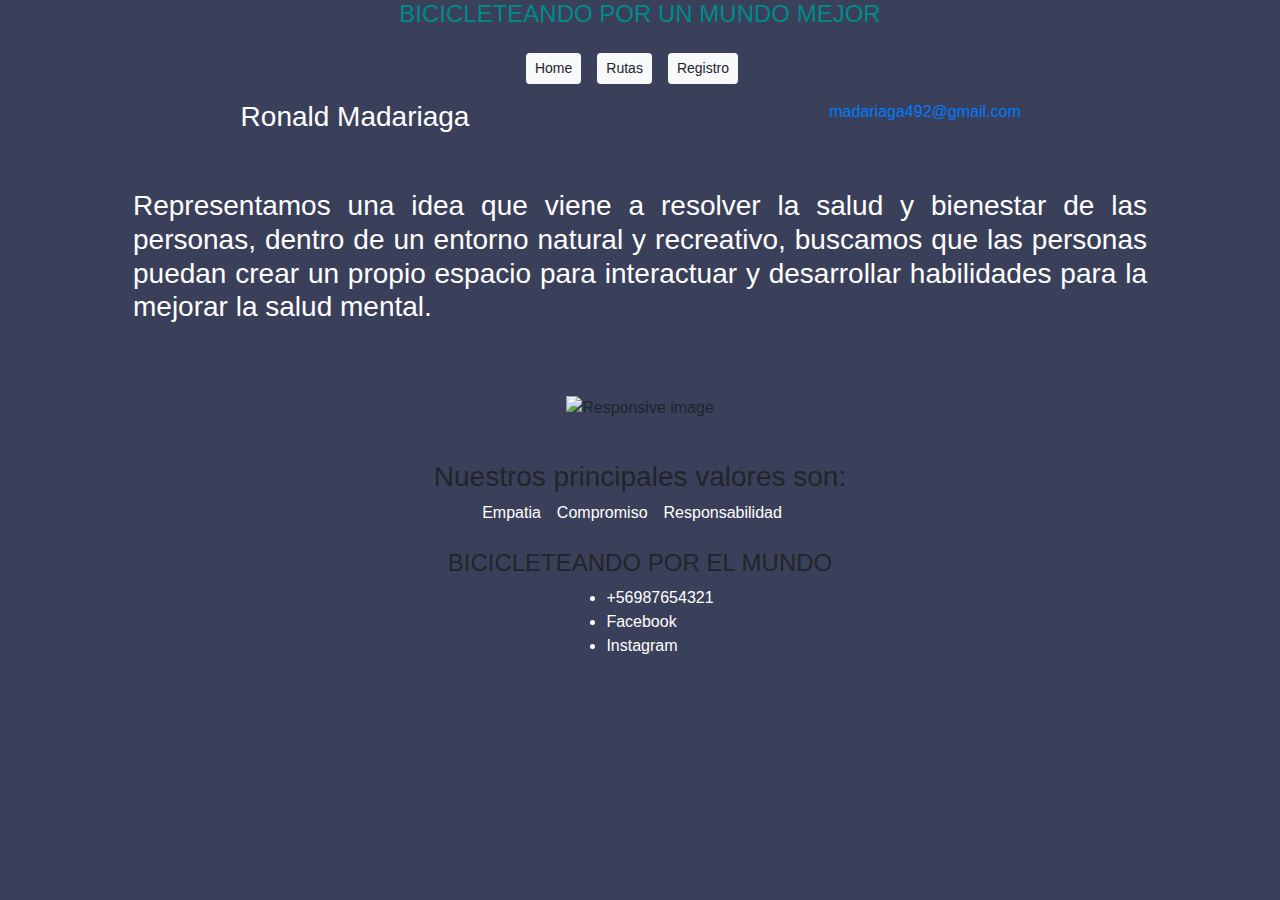
==== index.html @ e614f916 "Versión 1" ====
<!DOCTYPE html>
<html lang="es">
  <head>
    <meta charset="UTF-8" />
    <meta http-equiv="X-UA-Compatible" content="IE=edge" />
    <meta name="viewport" content="width=device-width, initial-scale=1.0" />
    <link
      rel="stylesheet"
      href="https://maxcdn.bootstrapcdn.com/bootstrap/4.0.0/css/bootstrap.min.css"
      integrity="sha384-Gn5384xqQ1aoWXA+058RXPxPg6fy4IWvTNh0E263XmFcJlSAwiGgFAW/dAiS6JXm"
      crossorigin="anonymous"
    />
    <!-- <link rel="stylesheet" href="estiloRonald.css" /> -->
    <title>Ideas Innovadoras</title>
  </head>
  
  <body class="container" style="background-color: #3a405a">
    <!-- Titulo -->
    <div class="row">
      <div class="col-12 d-flex justify-content-center">
        <h4 style="color: darkcyan">BICICLETEANDO POR UN MUNDO MEJOR</h4>
      </div>
    </div>
    <!-- NavBar -->
    <div class="row">
      <div class="col-12 d-flex justify-content-center mt-3">
        <button class="btn btn-light btn-sm mr-3" onclick="changeView('home')">
          Home
        </button>
        <button class="btn btn-light btn-sm mr-3" onclick="changeView('routes')">
          Rutas
        </button>
        <button class="btn btn-light btn-sm mr-3" onclick="changeView('register')">
          Registro
        </button>
      </div>
    </div>
    <!-- Perfil -->
    <div class="row mt-3">
      <div class="col-xs-12 col-md-6 d-flex justify-content-center">
        <h3 style="color: #fff">Ronald Madariaga</h3>
      </div>
      <div class="col-xs-12 col-md-6 d-flex justify-content-center">
        <span>
          <a href="mailto:madariaga492@gmail.com">
            madariaga492@gmail.com
          </a>
        </span>
      </div>
    </div>
    <!-- Main -->
    <div class="row">
      <div class="col-12 d-flex justify-content-center">
        <h3 class="p-5 text-justify" style="color: #fff">
          Representamos una idea que viene a resolver la salud y bienestar de
          las personas, dentro de un entorno natural y recreativo, buscamos que
          las personas puedan crear un propio espacio para interactuar y
          desarrollar habilidades para la mejorar la salud mental.
        </h3>
      </div>
      <div class="col-12 d-flex justify-content-center mb-4">
        <img
          src="https://cdn.clinicabaviera.com/blog/wp-content/uploads/2017/03/INTERIOR-3.jpg"
          class="img-fluid p-3"
          alt="Responsive image"
        />
      </div>
    </div>
    <!-- Footer -->
    <div class="row">
      <div class="col-12 d-flex justify-content-center">
        <h3>Nuestros principales valores son:</h3>
      </div>
      <div class="col-12 d-flex justify-content-center" style="color: #fff">
        <span class="pr-3">Empatia</span>
        <span class="pr-3">Compromiso</span>
        <span class="pr-3">Responsabilidad</span>
      </div>
      <div class="col-12 d-flex justify-content-center mt-4">
        <h4>BICICLETEANDO POR EL MUNDO</h4>
      </div>
      <div class="col-12 d-flex justify-content-center"  style="color: #fff">
        <ul class="info-list">
          <li class="info-item">+56987654321</li>
          <li class="info-item">Facebook</li>
          <li class="info-item">Instagram</li>
        </ul>
      </div>
    </div>
    <script
      src="https://code.jquery.com/jquery-3.2.1.slim.min.js"
      integrity="sha384-KJ3o2DKtIkvYIK3UENzmM7KCkRr/rE9/Qpg6aAZGJwFDMVNA/GpGFF93hXpG5KkN"
      crossorigin="anonymous"
    ></script>
    <script
      src="https://cdnjs.cloudflare.com/ajax/libs/popper.js/1.12.9/umd/popper.min.js"
      integrity="sha384-ApNbgh9B+Y1QKtv3Rn7W3mgPxhU9K/ScQsAP7hUibX39j7fakFPskvXusvfa0b4Q"
      crossorigin="anonymous"
    ></script>
    <script
      src="https://maxcdn.bootstrapcdn.com/bootstrap/4.0.0/js/bootstrap.min.js"
      integrity="sha384-JZR6Spejh4U02d8jOt6vLEHfe/JQGiRRSQQxSfFWpi1MquVdAyjUar5+76PVCmYl"
      crossorigin="anonymous"
    ></script>
    <script src="main.js"></script>
  </body>
</html>
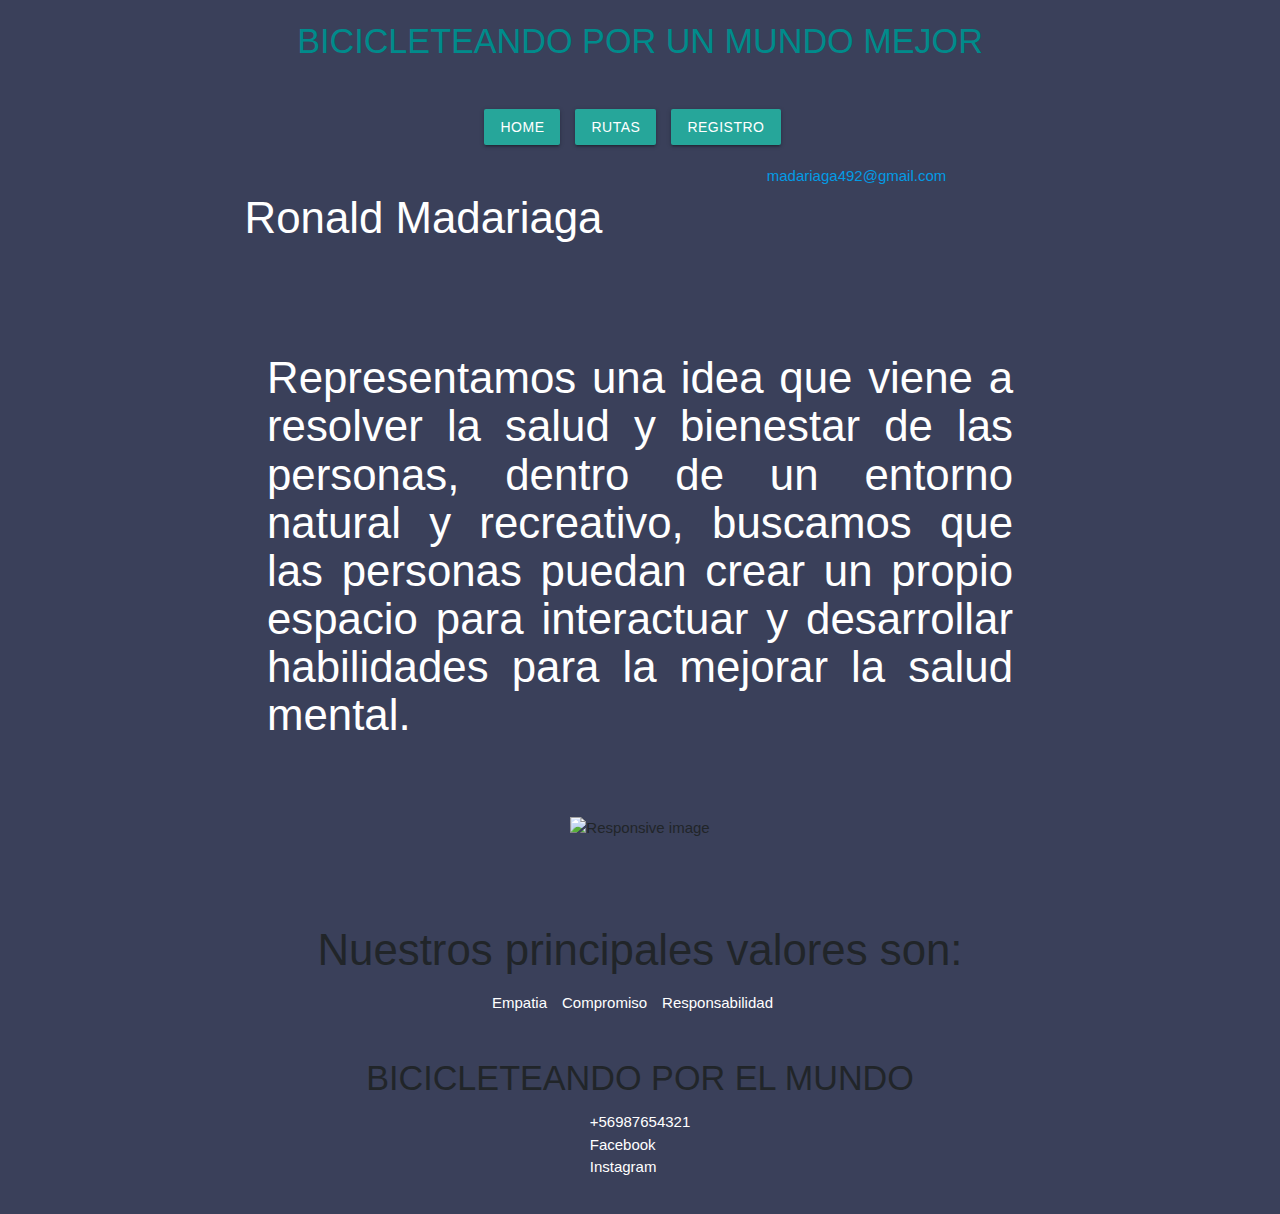
==== commit a0b306bc: "Carrusel" ====
--- a/index.html
+++ b/index.html
@@ -10,6 +10,10 @@
       integrity="sha384-Gn5384xqQ1aoWXA+058RXPxPg6fy4IWvTNh0E263XmFcJlSAwiGgFAW/dAiS6JXm"
       crossorigin="anonymous"
     />
+
+    <link href="https://fonts.googleapis.com/css?family=Dancing+Script|Raleway:500,600&display=swap" rel="stylesheet">
+    <link rel="stylesheet" href="https://cdnjs.cloudflare.com/ajax/libs/materialize/1.0.0/css/materialize.min.css">
+    <link rel="stylesheet" href="css/estilos.css">
     <!-- <link rel="stylesheet" href="estiloRonald.css" /> -->
     <title>Ideas Innovadoras</title>
   </head>
@@ -102,6 +106,7 @@
       integrity="sha384-JZR6Spejh4U02d8jOt6vLEHfe/JQGiRRSQQxSfFWpi1MquVdAyjUar5+76PVCmYl"
       crossorigin="anonymous"
     ></script>
+    <script src="https://cdnjs.cloudflare.com/ajax/libs/materialize/1.0.0/js/materialize.min.js"></script> 
     <script src="main.js"></script>
   </body>
 </html>
--- a/css/estilos.css
+++ b/css/estilos.css
@@ -0,0 +1,36 @@
+
+
+
+.carousel {
+    min-height: 500px;
+}
+
+.carousel .carousel-item {
+    display: flex;
+    flex-direction: column;
+    justify-content: center;
+    align-items: center;
+    user-select: none;
+    width: 500px;
+    height: 500px;
+
+}
+
+.carousel .carousel-item img {
+    width: 100%;
+    height: 100%;
+    object-fit: cover;
+    position: absolute;
+    top: 0;
+    left: 0;
+    z-index: -1;
+    border-radius: 15px;
+}
+
+.carousel .indicators .indicators-item {
+    border-radius: 0;
+    transform: rotate(45deg);
+    margin: 0 15px;
+    background-color:#36221c;
+
+}